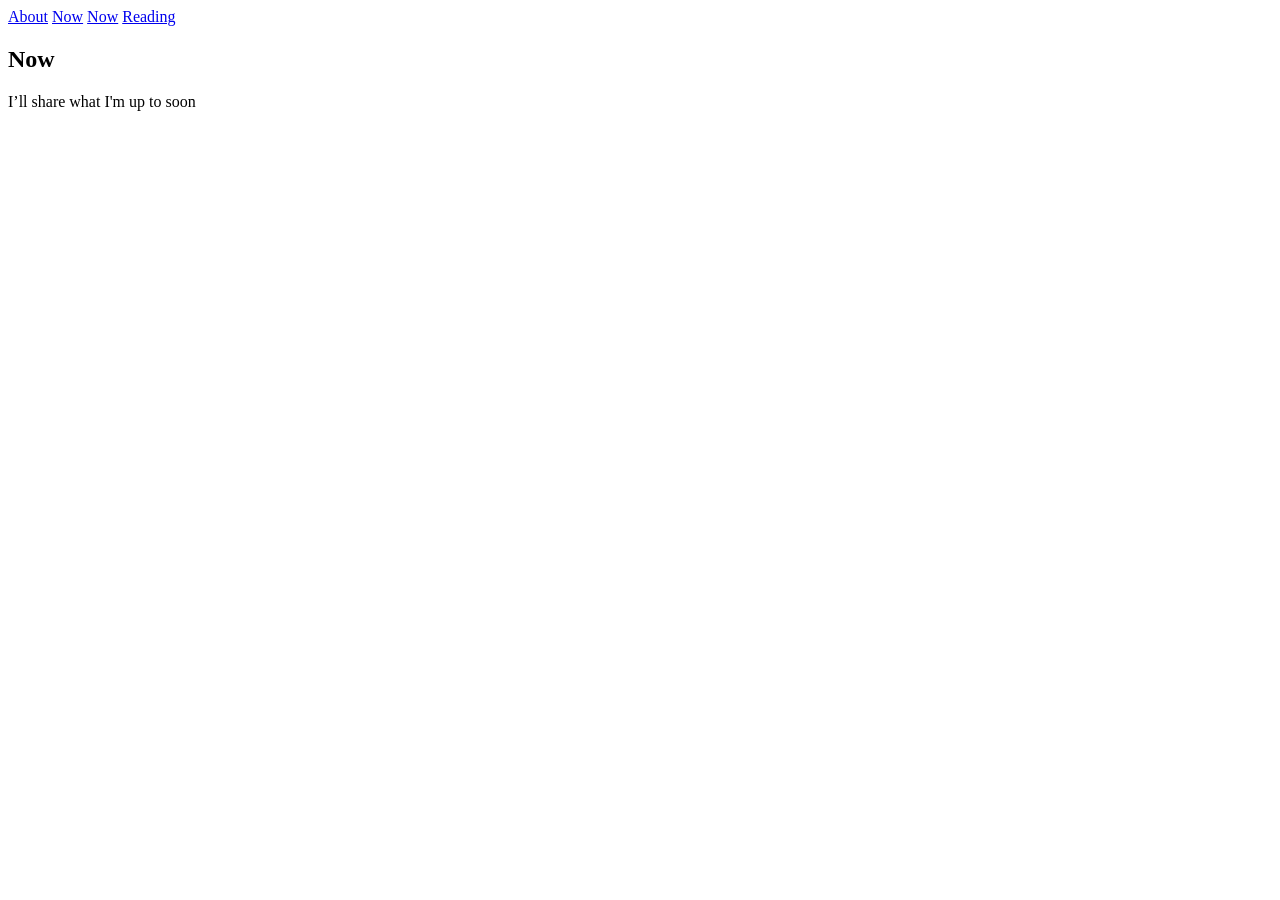
==== now.html @ 7a617890 "Add subpages" ====
<!doctype html>
<html lang="en">
<head>
  <meta charset="utf-8">
  <meta name="viewport" content="width=device-width, initial-scale=1">
  <title>Now — Joanna Li</title>
  <link rel="stylesheet" href="style.css">
</head>
<body>
  <div class="page layout-1">
    <header class="site-header">
      <nav aria-label="Main navigation">
        <a href="index.html">About</a>
        <a href="work.html" aria-current="page">Now</a>
        <a href="now.html">Now</a>
        <a href="reading.html">Reading</a>
      </nav>
    </header>

    <main>
      <h2>Now</h2>
      <p>I’ll share what I'm up to soon</p>
    </main>
  </div>
</body>
</html>
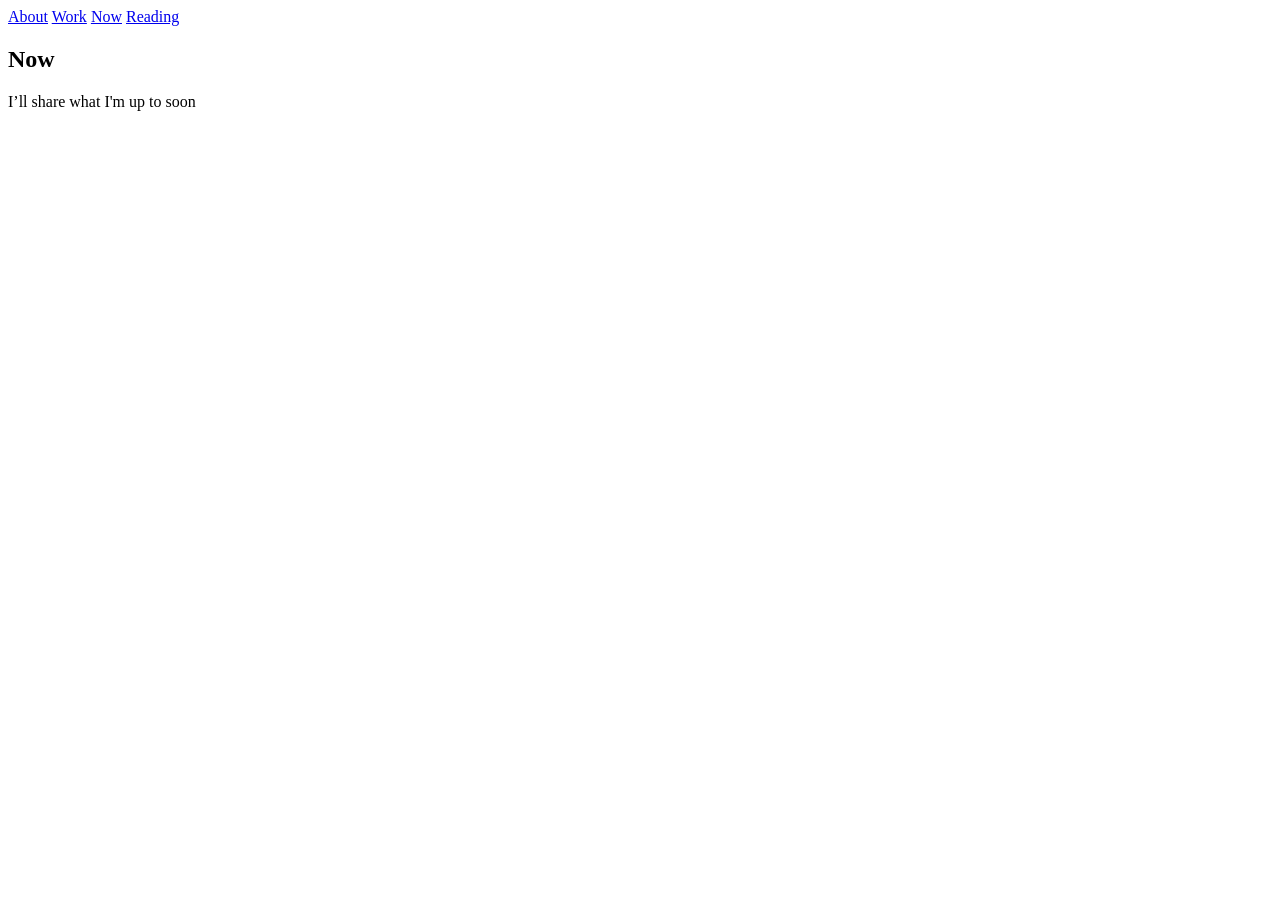
==== commit 8ceaa942: "Fixes for subpage links" ====
--- a/now.html
+++ b/now.html
@@ -4,15 +4,16 @@
   <meta charset="utf-8">
   <meta name="viewport" content="width=device-width, initial-scale=1">
   <title>Now — Joanna Li</title>
-  <link rel="stylesheet" href="style.css">
+  <link rel="stylesheet" href="./style/style.css">
+  <script src="./style/font-preview.js" defer></script>
 </head>
 <body>
   <div class="page layout-1">
     <header class="site-header">
       <nav aria-label="Main navigation">
         <a href="index.html">About</a>
-        <a href="work.html" aria-current="page">Now</a>
-        <a href="now.html">Now</a>
+        <a href="work.html">Work</a>
+        <a href="now.html" aria-current="page">Now</a>
         <a href="reading.html">Reading</a>
       </nav>
     </header>
